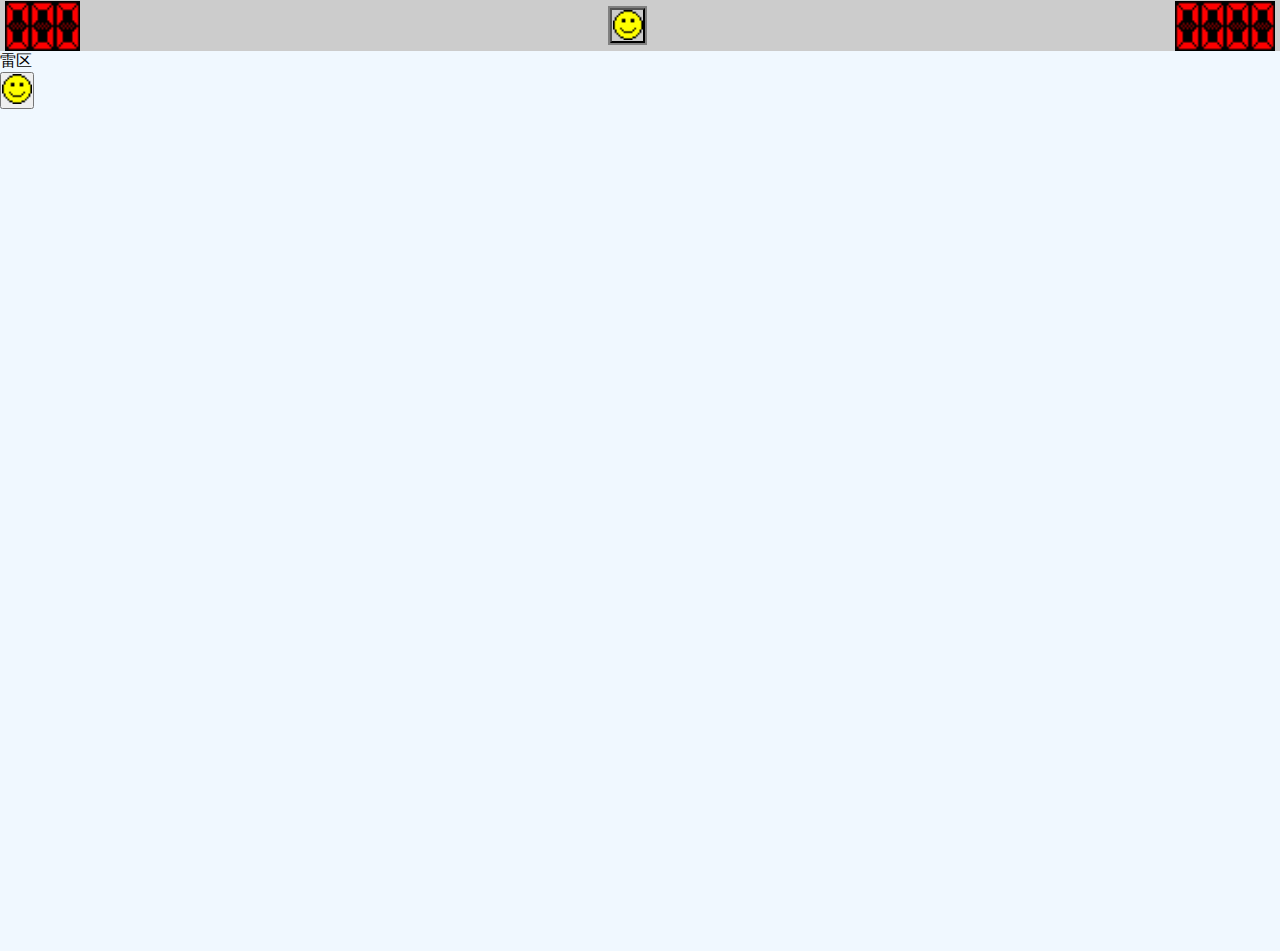
==== ui/index.html @ fcddb3cb "绘制游戏信息区域" ====
<!DOCTYPE html>
<html lang="en">
<head>
    <meta charset="UTF-8">
    <meta name="viewport" content="width=device-width, initial-scale=1.0">
    <title>扫雷</title>
    <link rel="stylesheet" href="css/index.css">
</head>
<body>
    <div class="game-header">
        <div class="header-common game-mine-number">
            <div style="display: flex;justify-content: center;">
                <img width="25" height="50" src="assets/digit0.png" id="n-bai"/>
                <img width="25" height="50" src="assets/digit0.png" id="n-shi"/>
                <img width="25" height="50" src="assets/digit0.png" id="n-ge"/>
            </div>
        </div>
        <div class="header-common game-status">
            <button type="button" onclick="startGame()">
                <img width="30" height="30" src="assets/smile.png" id="status"/>
            </button>
        </div>
        <div class="header-common game-time">
            <div style="display: flex;justify-content: center;">
                <img width="25" height="50" src="assets/digit0.png" id="t-qian"/>
                <img width="25" height="50" src="assets/digit0.png" id="t-bai"/>
                <img width="25" height="50" src="assets/digit0.png" id="t-shi"/>
                <img width="25" height="50" src="assets/digit0.png" id="t-ge"/>
            </div>
        </div>
    </div>
    <div class="game-content">
        <div id="canvas">雷区</div>    
        <button>
            <img width="30" height="30" src="assets/smile.png" />
        </button>
    </div>
</body>
<script type="text/javascript" src="js/event.js"></script>
<script type="text/javascript" src="js/index.js"></script>
</html>
---- ui/css/index.css ----
* {
    margin: 0;
    padding: 0;
}

body {
    background-color: #ccc;
    width: 100%;
    height: 100%;
}

.game-header {
    width: 100%;
    height: 51px;
    display: flex;
    justify-content: space-between;
    align-items: center;
    flex-wrap: nowrap;
}

.header-common {
    height: 95%;
    width: 25px;
}

.game-mine-number {
    margin-left: 5px;
    width: 75px;
}

.game-time {
    margin-right: 5px;
    width: 100px;
}

.game-status {
    width: 35px;
    height: 35px;
    margin: 10px auto;
    border: 2px solid #808080;
}

.game-status > button {
    width: 100%;
    height: 35px;
    background-color: #ccc;
}

.game-content {
    width: 100%;
    height: 100vh;
    background-color: aliceblue;
}
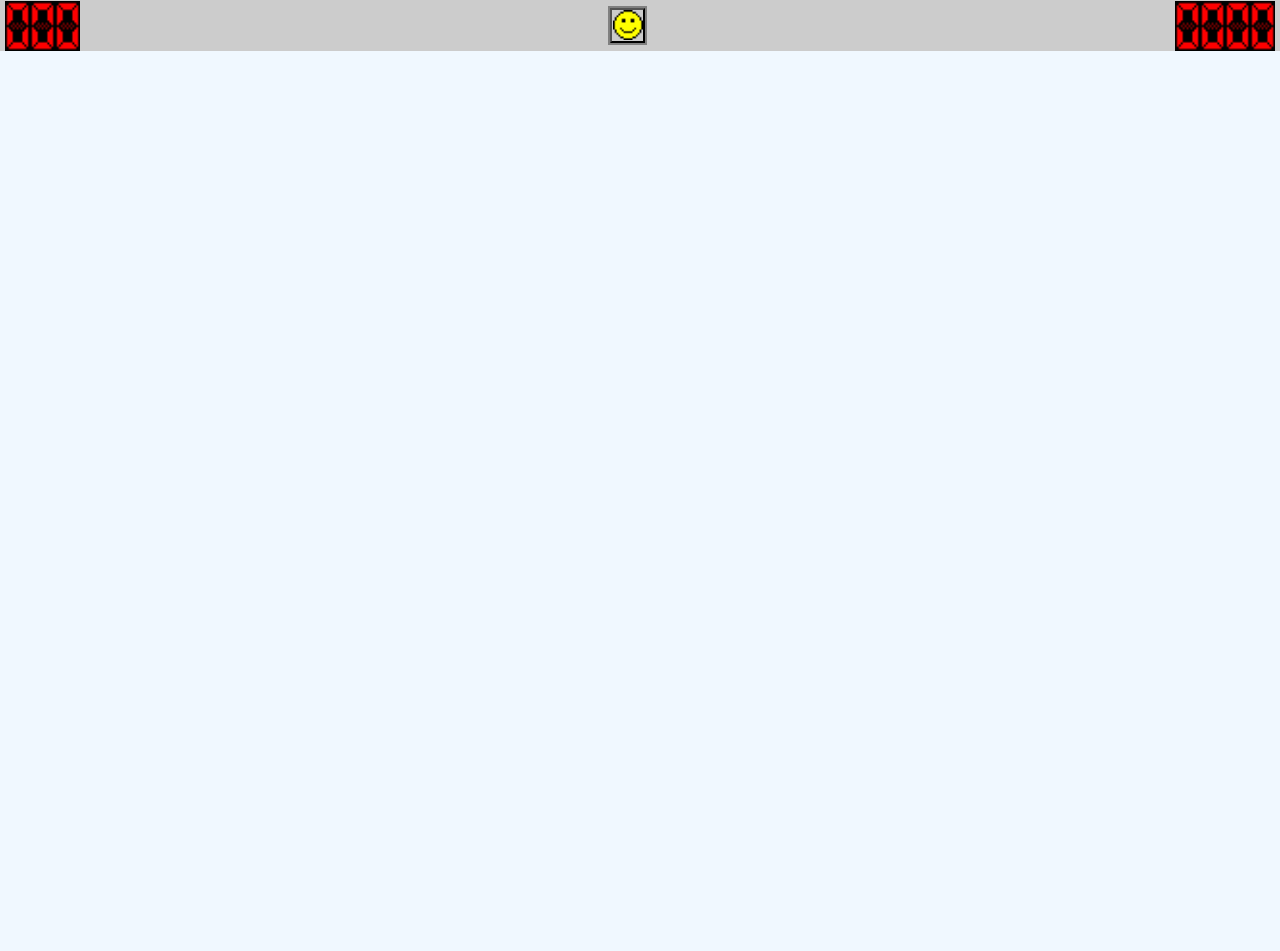
==== commit efbee5ed: "生成雷区" ====
--- a/ui/index.html
+++ b/ui/index.html
@@ -1,41 +1,38 @@
 <!DOCTYPE html>
 <html lang="en">
-<head>
-    <meta charset="UTF-8">
-    <meta name="viewport" content="width=device-width, initial-scale=1.0">
+  <head>
+    <meta charset="UTF-8" />
+    <meta name="viewport" content="width=device-width, initial-scale=1.0" />
     <title>扫雷</title>
-    <link rel="stylesheet" href="css/index.css">
-</head>
-<body>
+    <link rel="stylesheet" href="css/index.css" />
+  </head>
+  <body>
     <div class="game-header">
-        <div class="header-common game-mine-number">
-            <div style="display: flex;justify-content: center;">
-                <img width="25" height="50" src="assets/digit0.png" id="n-bai"/>
-                <img width="25" height="50" src="assets/digit0.png" id="n-shi"/>
-                <img width="25" height="50" src="assets/digit0.png" id="n-ge"/>
-            </div>
+      <div class="header-common game-mine-number">
+        <div style="display: flex; justify-content: center">
+          <img width="25" height="50" src="assets/digit0.png" id="n-bai" />
+          <img width="25" height="50" src="assets/digit0.png" id="n-shi" />
+          <img width="25" height="50" src="assets/digit0.png" id="n-ge" />
         </div>
-        <div class="header-common game-status">
-            <button type="button" onclick="startGame()">
-                <img width="30" height="30" src="assets/smile.png" id="status"/>
-            </button>
+      </div>
+      <div class="header-common game-status">
+        <button type="button" onclick="startGame()">
+          <img width="30" height="30" src="assets/smile.png" id="status" />
+        </button>
+      </div>
+      <div class="header-common game-time">
+        <div style="display: flex; justify-content: center">
+          <img width="25" height="50" src="assets/digit0.png" id="t-qian" />
+          <img width="25" height="50" src="assets/digit0.png" id="t-bai" />
+          <img width="25" height="50" src="assets/digit0.png" id="t-shi" />
+          <img width="25" height="50" src="assets/digit0.png" id="t-ge" />
         </div>
-        <div class="header-common game-time">
-            <div style="display: flex;justify-content: center;">
-                <img width="25" height="50" src="assets/digit0.png" id="t-qian"/>
-                <img width="25" height="50" src="assets/digit0.png" id="t-bai"/>
-                <img width="25" height="50" src="assets/digit0.png" id="t-shi"/>
-                <img width="25" height="50" src="assets/digit0.png" id="t-ge"/>
-            </div>
-        </div>
+      </div>
     </div>
     <div class="game-content">
-        <div id="canvas">雷区</div>    
-        <button>
-            <img width="30" height="30" src="assets/smile.png" />
-        </button>
+      <canvas id="mines-canvas"></canvas>
     </div>
-</body>
-<script type="text/javascript" src="js/event.js"></script>
-<script type="text/javascript" src="js/index.js"></script>
-</html>+  </body>
+  <script type="text/javascript" src="js/event.js"></script>
+  <script type="text/javascript" src="js/index.js"></script>
+</html>
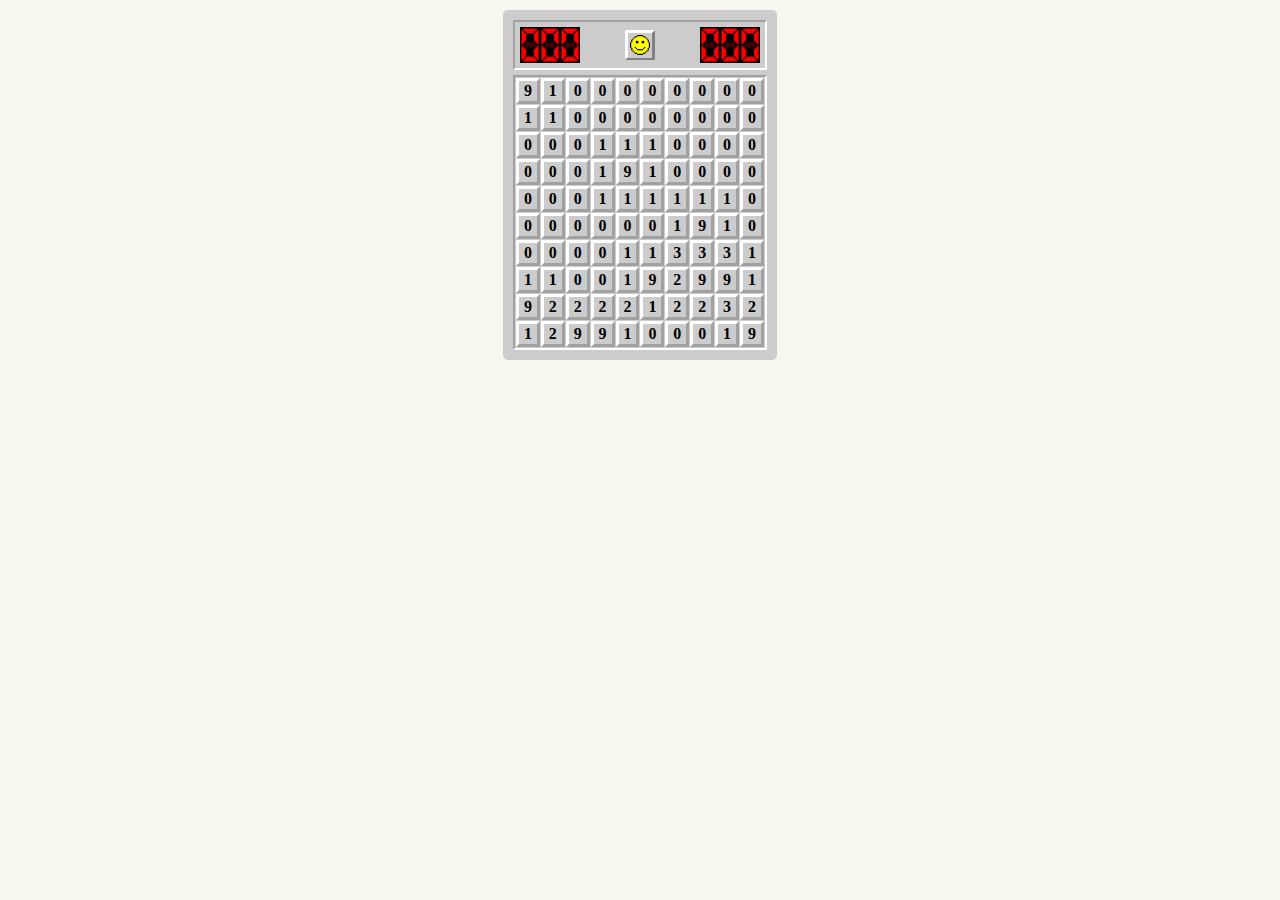
==== commit ba8f1a19: "重新绘制页面" ====
--- a/ui/index.html
+++ b/ui/index.html
@@ -1,38 +1,45 @@
 <!DOCTYPE html>
 <html lang="en">
-  <head>
-    <meta charset="UTF-8" />
-    <meta name="viewport" content="width=device-width, initial-scale=1.0" />
+<head>
+    <meta charset="UTF-8">
+    <meta name="viewport" content="width=device-width, initial-scale=1.0">
     <title>扫雷</title>
-    <link rel="stylesheet" href="css/index.css" />
-  </head>
-  <body>
-    <div class="game-header">
-      <div class="header-common game-mine-number">
-        <div style="display: flex; justify-content: center">
-          <img width="25" height="50" src="assets/digit0.png" id="n-bai" />
-          <img width="25" height="50" src="assets/digit0.png" id="n-shi" />
-          <img width="25" height="50" src="assets/digit0.png" id="n-ge" />
+    <link rel="stylesheet" href="css/index.css">
+</head>
+<body>
+    <div class="container">
+        <div class="header">
+            <div class="info mineNum">
+                <div class="digit-img"></div>
+                <div class="digit-img"></div>
+                <div class="digit-img"></div>
+            </div>
+            <div class="info status">
+                <button id="statusBtn">
+                    <div class="status-img"></div>
+                </button>
+            </div>
+            <div class="info timeNum">
+                <div class="digit-img"></div>
+                <div class="digit-img"></div>
+                <div class="digit-img"></div>
+            </div>
         </div>
-      </div>
-      <div class="header-common game-status">
-        <button type="button" onclick="startGame()">
-          <img width="30" height="30" src="assets/smile.png" id="status" />
-        </button>
-      </div>
-      <div class="header-common game-time">
-        <div style="display: flex; justify-content: center">
-          <img width="25" height="50" src="assets/digit0.png" id="t-qian" />
-          <img width="25" height="50" src="assets/digit0.png" id="t-bai" />
-          <img width="25" height="50" src="assets/digit0.png" id="t-shi" />
-          <img width="25" height="50" src="assets/digit0.png" id="t-ge" />
-        </div>
-      </div>
+        <div class="content"></div>
     </div>
-    <div class="game-content">
-      <canvas id="mines-canvas"></canvas>
+    <!-- 预加载图片 -->
+    <div style="display: none;">
+        <img src="images/digit0.png">
+        <img src="images/digit1.png">
+        <img src="images/digit2.png">
+        <img src="images/digit3.png">
+        <img src="images/digit4.png">
+        <img src="images/digit5.png">
+        <img src="images/digit6.png">
+        <img src="images/digit7.png">
+        <img src="images/digit8.png">
+        <img src="images/digit9.png">
     </div>
-  </body>
-  <script type="text/javascript" src="js/event.js"></script>
-  <script type="text/javascript" src="js/index.js"></script>
+    <script src="js/index.js"></script>
+</body>
 </html>
--- a/ui/css/index.css
+++ b/ui/css/index.css
@@ -1,53 +1,156 @@
 * {
     margin: 0;
     padding: 0;
+    box-sizing: border-box;
+    background-color: #F7F7F0;
 }
 
-body {
+.container {
+    /* width: 270px; */
+    margin: 10px auto;
+    padding-top: 5px;
+    padding-bottom: 5px;
     background-color: #ccc;
-    width: 100%;
-    height: 100%;
+    border-radius: 5px;
 }
 
-.game-header {
-    width: 100%;
-    height: 51px;
+.header {
+    /* width: 250px; */
+    height: 50px;
+    margin: 5px auto;
+    background-color: #ccc;
+    border: 2px solid;
+    border-color: #a1a1a1 #fff #fff #a1a1a1;
     display: flex;
     justify-content: space-between;
     align-items: center;
-    flex-wrap: nowrap;
+    padding: 0 5px;
 }
 
-.header-common {
-    height: 95%;
-    width: 25px;
+.info {
+    height: 45px;
+    display: flex;
+    align-items: center;
 }
 
-.game-mine-number {
-    margin-left: 5px;
-    width: 75px;
+.digit-img {
+    width: 20px;
+    height: 80%;
+    background-image: url("../images/digit0.png");
+    background-repeat: no-repeat;
+    background-position: center;
+    background-size: cover;
 }
 
-.game-time {
-    margin-right: 5px;
-    width: 100px;
+.mineNum {
+    justify-content: start;
+    background-color: #ccc;
+    width: 60px;
 }
 
-.game-status {
-    width: 35px;
-    height: 35px;
-    margin: 10px auto;
-    border: 2px solid #808080;
+.status {
+    background-color: #ccc;
+    width: 30px; 
+    height: 30px;
+    border: 3px solid;
+    border-color:#fff #808080 #808080 #fff;
 }
 
-.game-status > button {
-    width: 100%;
-    height: 35px;
-    background-color: #ccc;
+.status button {
+    width: 30px;
+    height: 25px;
+    margin: 0 auto;
+    background-color: #ccc; 
+    border: none;
 }
 
-.game-content {
-    width: 100%;
-    height: 100vh;
-    background-color: aliceblue;
+.status-img {
+    width: 20px;
+    height: 20px;
+    margin: auto;
+    background-image: url("../images/smile.png");
+    background-repeat: no-repeat;
+    background-position: center;
+    background-size: cover;
+    background-color: #ccc; 
+}
+
+.timeNum {
+    justify-content: end;
+    background-color: #ccc;
+    width: 60px;
+}
+
+.content {
+    /* width: 250px; */
+    margin: 5px auto;
+    background-color: #ccc;
+    border: 2px solid;
+    border-color: #a1a1a1 #fff #fff #a1a1a1;
+}
+
+table{
+    /* 格子之间的缝隙 */
+    /* width: 100%; */
+    margin: 0 auto;
+    border-spacing: 1px;
+    background: #ccc;
+
+}
+
+td {
+    padding: 0;
+    width: 25px;
+    height: 25px;
+    background: #ccc;
+    border: 3px solid;
+    border-color: #fff #a1a1a1 #a1a1a1 #fff;
+    line-height: 20px;
+    text-align: center;
+    font-weight: bold;
+}
+
+td.zero{
+    border-color:#d9d9d9;
+    background:#d9d9d9;
+}
+td.one{
+   border-color:#d9d9d9;
+   background:#d9d9d9;
+   color: #0000FF;
+}
+td.two {
+   border-color: #d9d9d9;
+   background: #d9d9d9;
+   color: #007B00;
+}
+td.three {
+   border-color: #d9d9d9;
+   background: #d9d9d9;
+   color: #FF0000;
+}
+td.four {
+   border-color: #d9d9d9;
+   background: #d9d9d9;
+   color: #00007B;
+}
+td.five {
+   border-color: #d9d9d9;
+   background: #d9d9d9;
+   color: #7B0000;
+}
+td.six {
+   border-color: #d9d9d9;
+   background: #d9d9d9;
+   color: #007B7B;
+}
+td.seven {
+   border-color: #d9d9d9;
+   background: #d9d9d9;
+   color: #000000;
+}
+td.eight {
+   border-color: #d9d9d9;
+   background: #d9d9d9;
+   color: #7B7B7B;
 }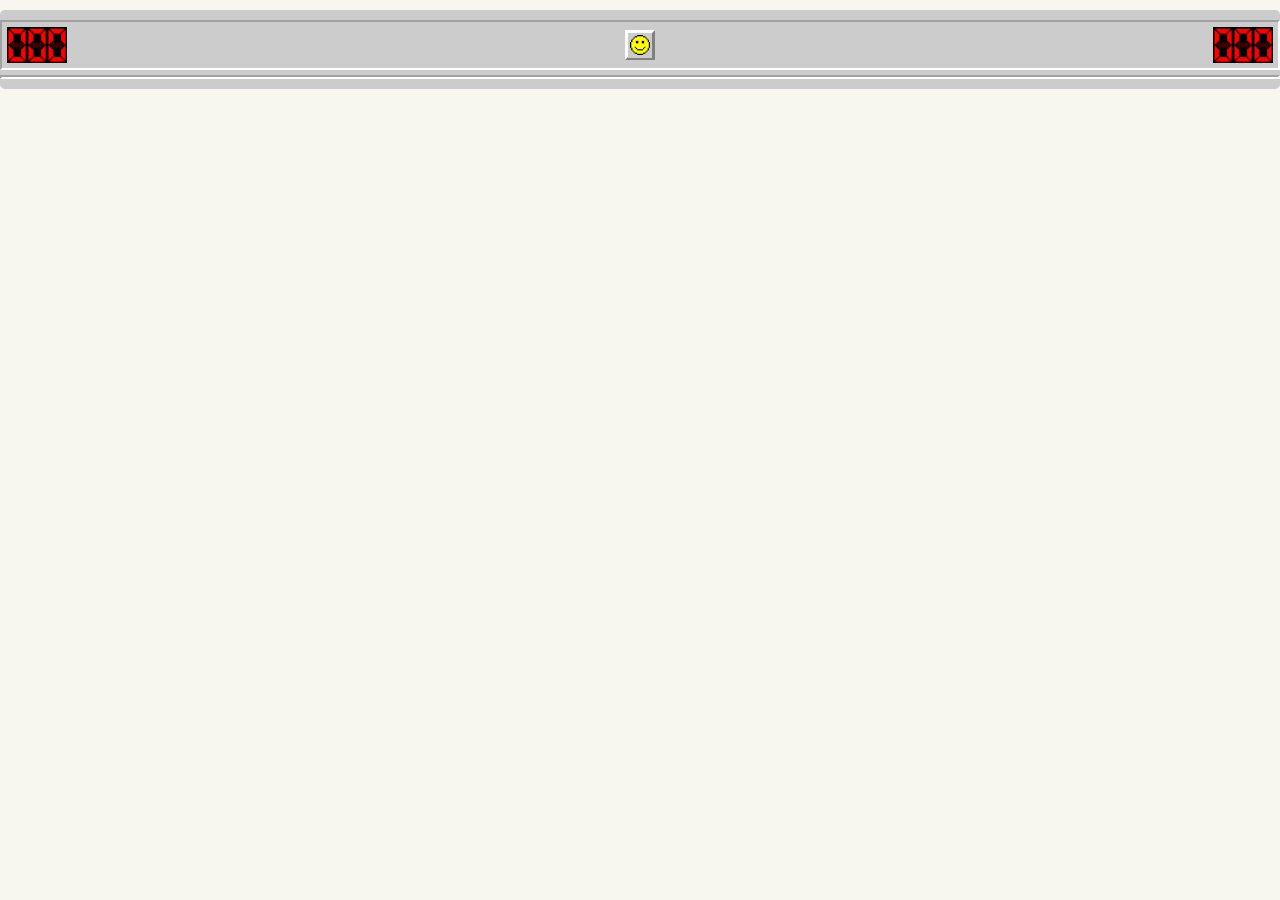
==== commit 3edaa557: "重新绘制页面" ====
--- a/ui/index.html
+++ b/ui/index.html
@@ -40,6 +40,7 @@
         <img src="images/digit8.png">
         <img src="images/digit9.png">
     </div>
+    <script src="js/event.js"></script>
     <script src="js/index.js"></script>
 </body>
 </html>
--- a/ui/css/index.css
+++ b/ui/css/index.css
@@ -2,7 +2,7 @@
     margin: 0;
     padding: 0;
     box-sizing: border-box;
-    background-color: #F7F7F0;
+    background-color: #f7f7f0;
 }
 
 .container {
@@ -50,17 +50,17 @@
 
 .status {
     background-color: #ccc;
-    width: 30px; 
+    width: 30px;
     height: 30px;
     border: 3px solid;
-    border-color:#fff #808080 #808080 #fff;
+    border-color: #fff #808080 #808080 #fff;
 }
 
 .status button {
     width: 30px;
     height: 25px;
     margin: 0 auto;
-    background-color: #ccc; 
+    background-color: #ccc;
     border: none;
 }
 
@@ -72,7 +72,7 @@
     background-repeat: no-repeat;
     background-position: center;
     background-size: cover;
-    background-color: #ccc; 
+    background-color: #ccc;
 }
 
 .timeNum {
@@ -89,68 +89,75 @@
     border-color: #a1a1a1 #fff #fff #a1a1a1;
 }
 
-table{
+table {
+    margin: 0 auto;
     /* 格子之间的缝隙 */
-    /* width: 100%; */
-    margin: 0 auto;
     border-spacing: 1px;
     background: #ccc;
-
 }
 
 td {
     padding: 0;
-    width: 25px;
-    height: 25px;
+    width: 30px;
+    height: 30px;
     background: #ccc;
-    border: 3px solid;
+    border: 2px solid;
     border-color: #fff #a1a1a1 #a1a1a1 #fff;
-    line-height: 20px;
+    font-size: 14px;
+    line-height: 14px;
     text-align: center;
     font-weight: bold;
 }
 
-td.zero{
-    border-color:#d9d9d9;
-    background:#d9d9d9;
+td.zero {
+    border-color: #d9d9d9;
+    background: #d9d9d9;
 }
-td.one{
-   border-color:#d9d9d9;
-   background:#d9d9d9;
-   color: #0000FF;
+
+td.one {
+    border-color: #d9d9d9;
+    background: #d9d9d9;
+    color: #0000ff;
 }
+
 td.two {
-   border-color: #d9d9d9;
-   background: #d9d9d9;
-   color: #007B00;
+    border-color: #d9d9d9;
+    background: #d9d9d9;
+    color: #007b00;
 }
+
 td.three {
-   border-color: #d9d9d9;
-   background: #d9d9d9;
-   color: #FF0000;
+    border-color: #d9d9d9;
+    background: #d9d9d9;
+    color: #ff0000;
 }
+
 td.four {
-   border-color: #d9d9d9;
-   background: #d9d9d9;
-   color: #00007B;
+    border-color: #d9d9d9;
+    background: #d9d9d9;
+    color: #00007b;
 }
+
 td.five {
-   border-color: #d9d9d9;
-   background: #d9d9d9;
-   color: #7B0000;
+    border-color: #d9d9d9;
+    background: #d9d9d9;
+    color: #7b0000;
 }
+
 td.six {
-   border-color: #d9d9d9;
-   background: #d9d9d9;
-   color: #007B7B;
+    border-color: #d9d9d9;
+    background: #d9d9d9;
+    color: #007b7b;
 }
+
 td.seven {
-   border-color: #d9d9d9;
-   background: #d9d9d9;
-   color: #000000;
+    border-color: #d9d9d9;
+    background: #d9d9d9;
+    color: #000000;
 }
+
 td.eight {
-   border-color: #d9d9d9;
-   background: #d9d9d9;
-   color: #7B7B7B;
+    border-color: #d9d9d9;
+    background: #d9d9d9;
+    color: #7b7b7b;
 }